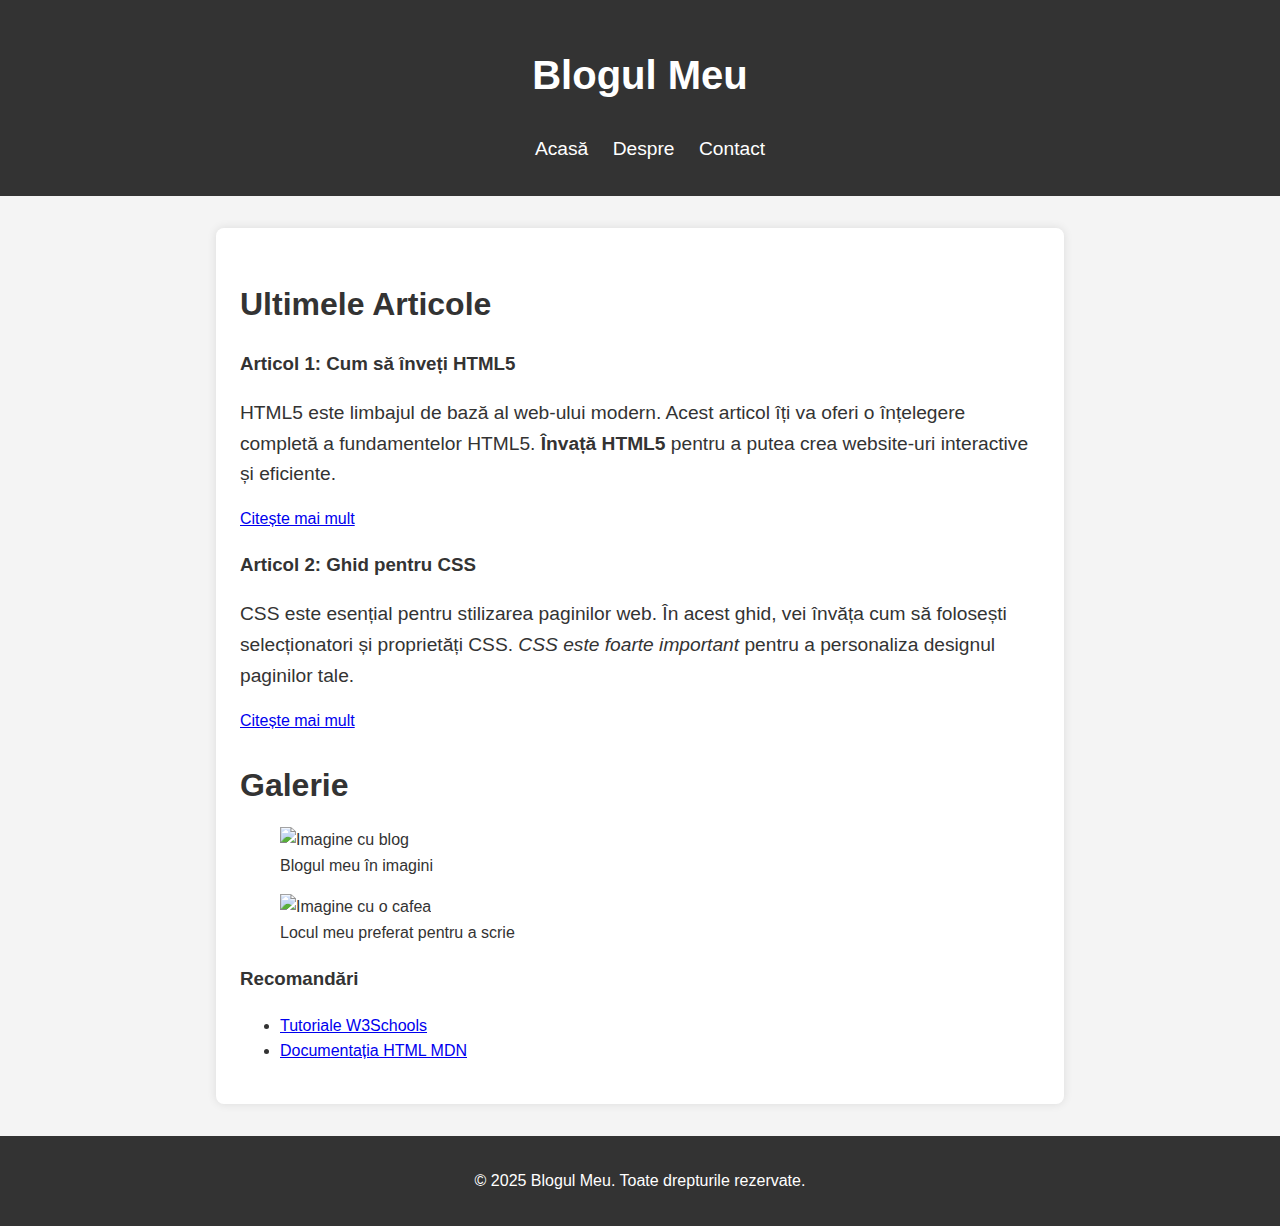
==== index.html @ c6ea60cb "init" ====
<!DOCTYPE html>
<html lang="ro">

<head>
    <meta charset="UTF-8">
    <meta name="viewport" content="width=device-width, initial-scale=1.0">
    <meta http-equiv="X-UA-Compatible" content="ie=edge">
    <title>Blogul Meu</title>
    <link rel="stylesheet" href="style.css"> 
</head>

<body>
    <!-- Header -->
    <header>
        <h1>Blogul Meu</h1>
        <nav>
            <ul>
                <li><a href="index.html">Acasă</a></li>
                <li><a href="despre-noi.html">Despre</a></li>
                <li><a href="contact.html">Contact</a></li>
            </ul>
        </nav>
    </header>

    <!-- Main content -->
    <main>

        <section>
            <h2>Ultimele Articole</h2>
            <article>
                <h3>Articol 1: Cum să înveți HTML5</h3>
                <p>HTML5 este limbajul de bază al web-ului modern. Acest articol îți va oferi o înțelegere completă a
                    fundamentelor HTML5. <strong>Învață HTML5</strong> pentru a putea crea website-uri interactive și eficiente.</p>
                <a href="articol1.html">Citește mai mult</a>
            </article>

            <article>
                <h3>Articol 2: Ghid pentru CSS</h3>
                <p>CSS este esențial pentru stilizarea paginilor web. În acest ghid, vei învăța cum să folosești
                    selecționatori și proprietăți CSS. <em>CSS este foarte important</em> pentru a personaliza designul paginilor tale.</p>
                <a href="articol2.html">Citește mai mult</a>
            </article>
        </section>

        <section>
            <h2>Galerie</h2>
            <figure>
                <img src="imagine1.jpg" alt="Imagine cu blog">
        <figcaption>Blogul meu în imagini</figcaption>
            </figure>

            <figure>
                <img src="imagine2.jpg" alt="Imagine cu o cafea">
                <figcaption>Locul meu preferat pentru a scrie</figcaption>
            </figure>
        </section>

        <aside>
            <h3>Recomandări</h3>
            <ul>
                <li><a href="https://www.w3schools.com">Tutoriale W3Schools</a></li>
                <li><a href="https://developer.mozilla.org/en-US/docs/Web/HTML">Documentația HTML MDN</a></li>
            </ul>
        </aside>

    </main>

    <!-- Footer -->
    <footer>

        <p>&copy; 2025 Blogul Meu. Toate drepturile rezervate.</p>

    </footer>
    
</body>

</html>
---- style.css ----
/* Stiluri de bază pentru pagină */
body {
    font-family: Arial, sans-serif;
    line-height: 1.6;
    background-color: #f4f4f4;
    color: #333;
    padding: 0;
    margin: 0;
}

header {
    background-color: #333;
    color: white;
    padding: 1rem 0;
    text-align: center;
}

header h1 {
    font-size: 2.5rem;
}

nav ul {
    list-style: none;
    margin-top: 10px;
}

nav ul li {
    display: inline-block;
    margin-right: 20px;
}

nav ul li a {
    color: white;
    text-decoration: none;
    font-size: 1.2rem;
}

nav ul li a:hover {
    text-decoration: underline;
}

/* Main content */
main {
    max-width: 800px;
    margin: 2rem auto;
    padding: 1.5rem;
    background-color: white;
    box-shadow: 0 0 10px rgba(0, 0, 0, 0.1);
    border-radius: 8px;
}

h2 {
    font-size: 2rem;
    color: #333;
    margin-bottom: 1rem;
}

p {
    font-size: 1.2rem;
    margin-bottom: 1rem;
}

/* Footer */
footer {
    background-color: #333;
    color: white;
    text-align: center;
    padding: 1rem;
    margin-top: 2rem;
}

footer p {
    font-size: 1rem;
}
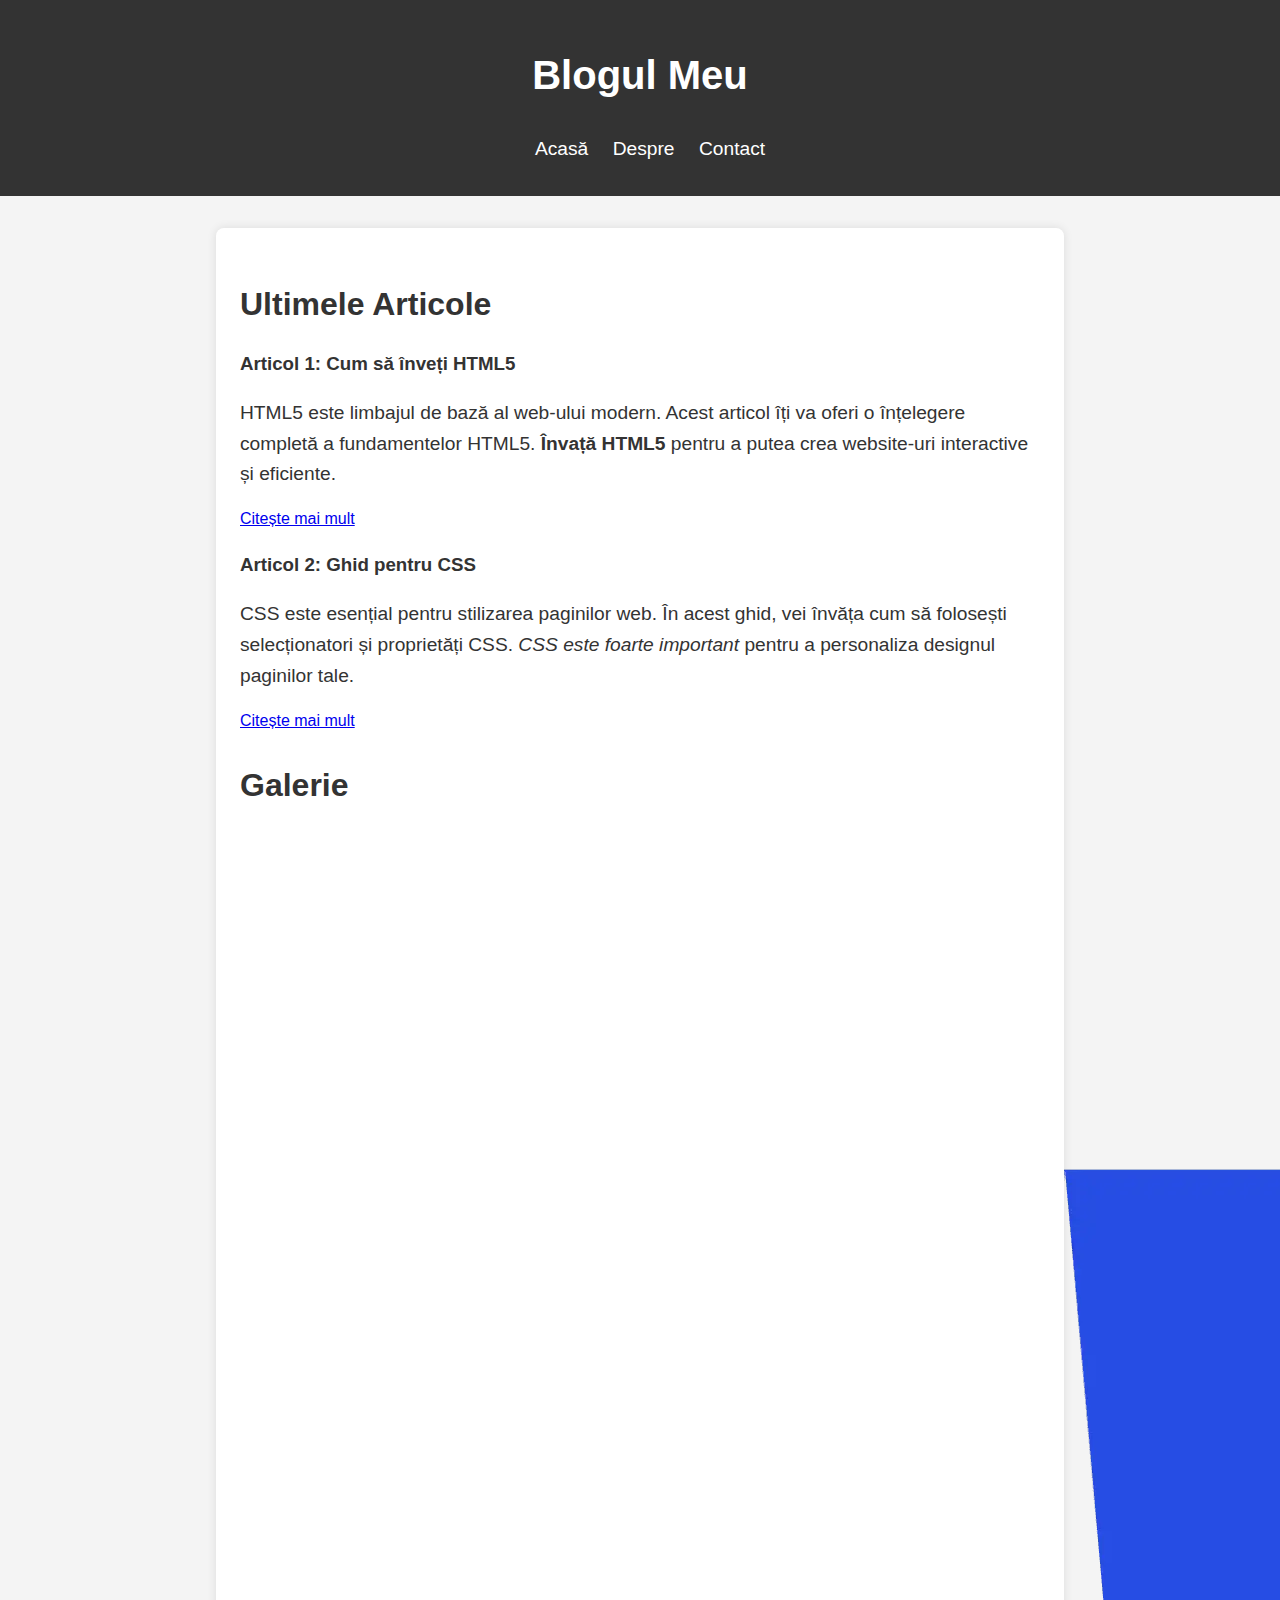
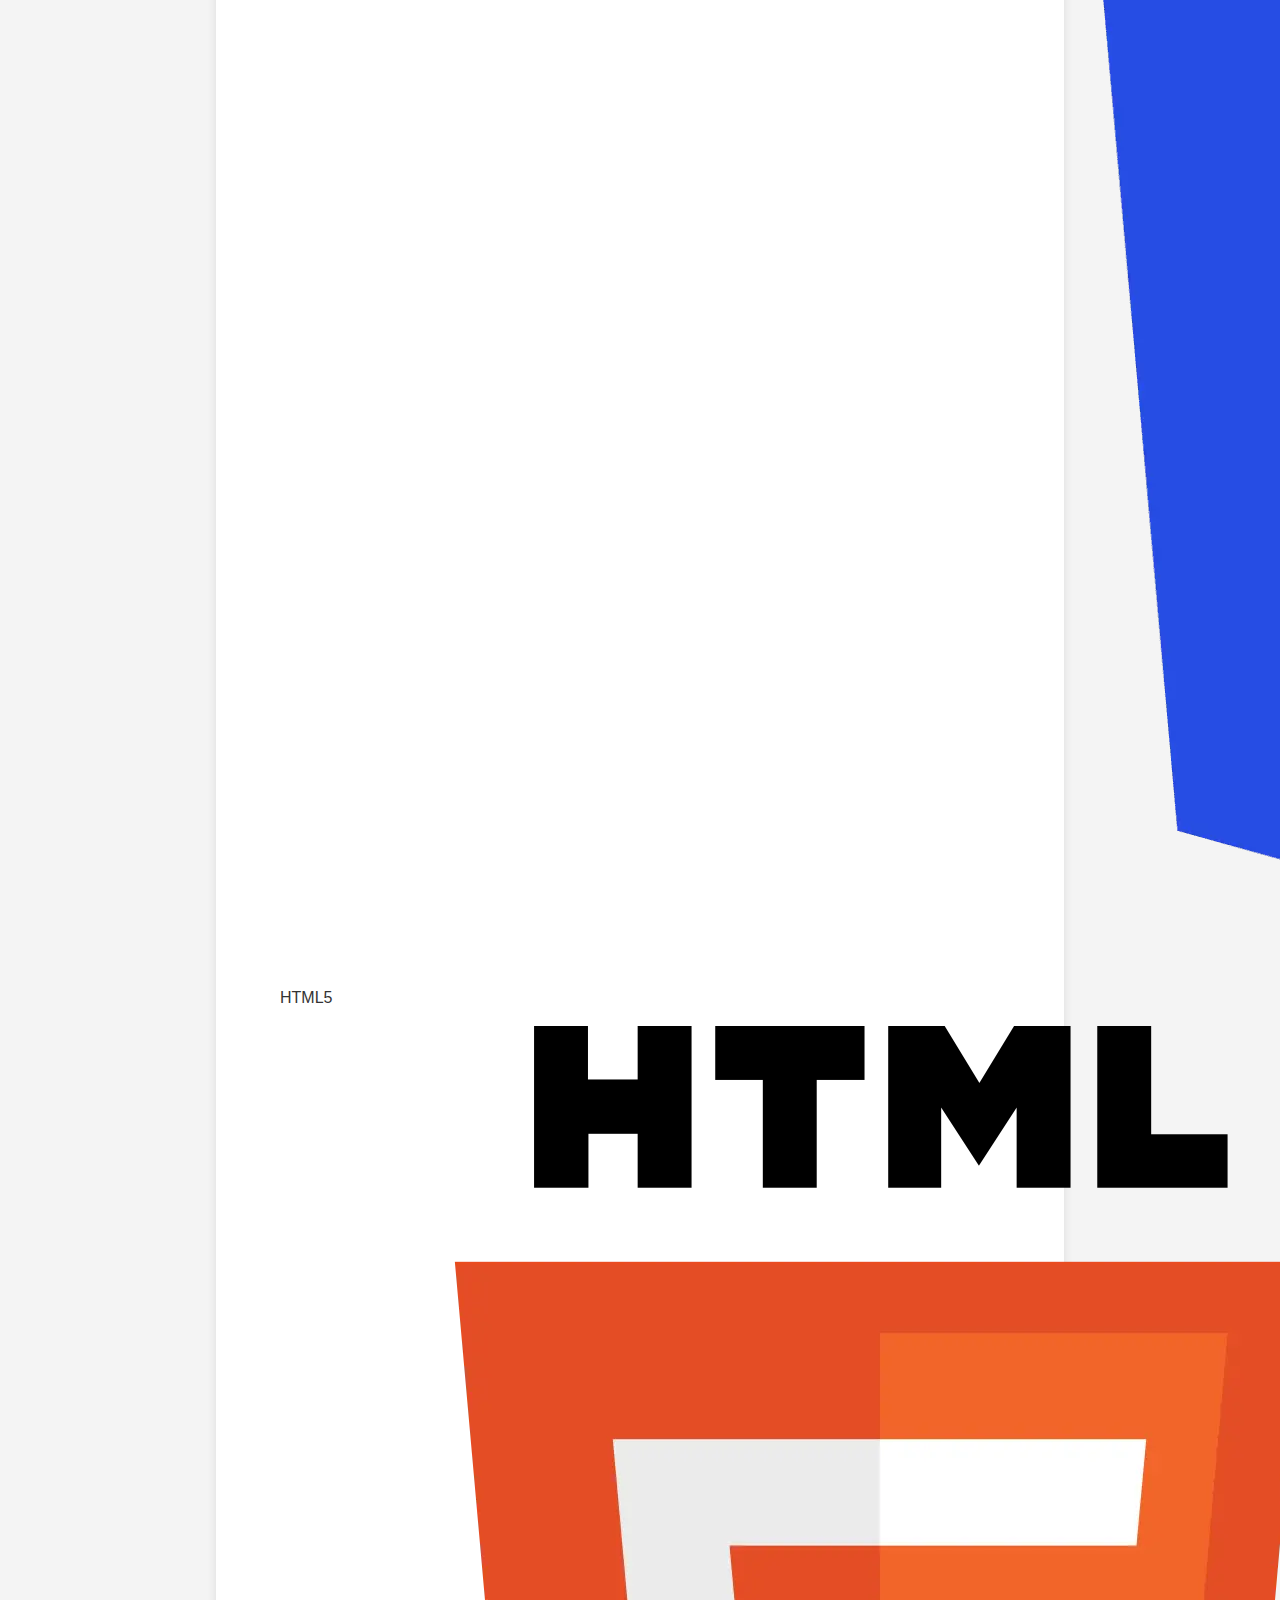
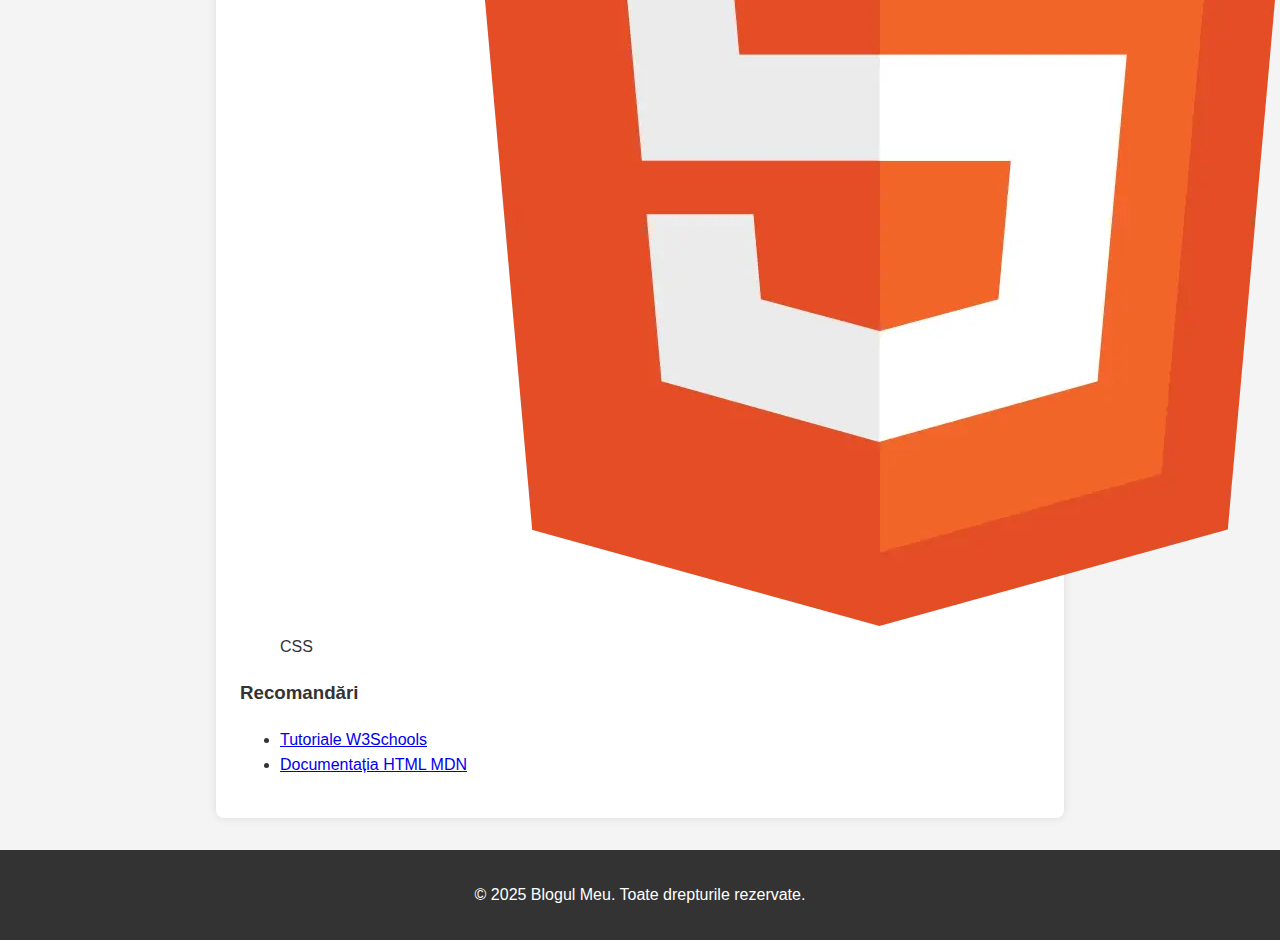
==== commit 92beded8: "init2" ====
--- a/index.html
+++ b/index.html
@@ -45,13 +45,13 @@
         <section>
             <h2>Galerie</h2>
             <figure>
-                <img src="imagine1.jpg" alt="Imagine cu blog">
-        <figcaption>Blogul meu în imagini</figcaption>
+                <img src="poza1.webp" alt="Imagine cu blog">
+        <figcaption>HTML5</figcaption>
             </figure>
 
             <figure>
-                <img src="imagine2.jpg" alt="Imagine cu o cafea">
-                <figcaption>Locul meu preferat pentru a scrie</figcaption>
+                <img src="poza2.webp" alt="Imagine cu o cafea">
+                <figcaption>CSS</figcaption>
             </figure>
         </section>
 
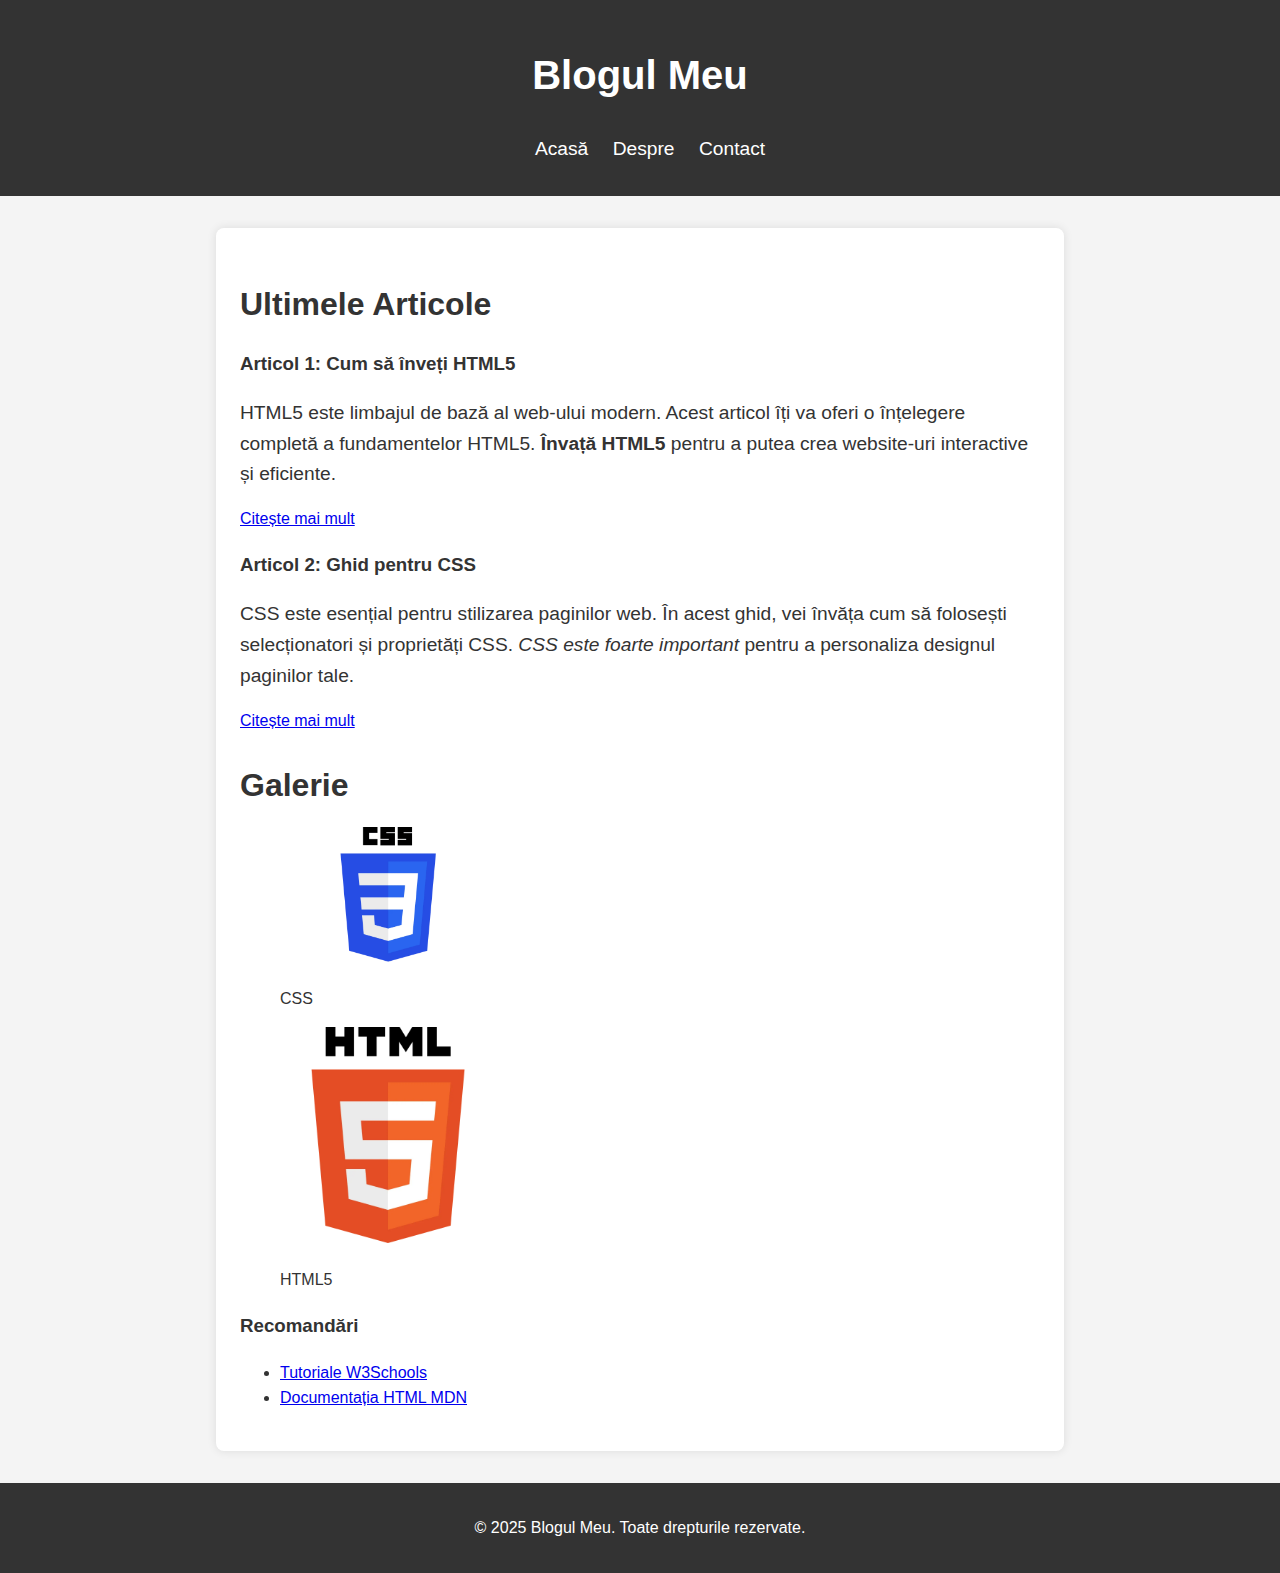
==== commit 07a9635f: "init3" ====
--- a/index.html
+++ b/index.html
@@ -46,12 +46,12 @@
             <h2>Galerie</h2>
             <figure>
                 <img src="poza1.webp" alt="Imagine cu blog">
-        <figcaption>HTML5</figcaption>
+        <figcaption>CSS</figcaption>
             </figure>
 
             <figure>
                 <img src="poza2.webp" alt="Imagine cu o cafea">
-                <figcaption>CSS</figcaption>
+                <figcaption>HTML5</figcaption>
             </figure>
         </section>
 
--- a/style.css
+++ b/style.css
@@ -60,6 +60,12 @@
     margin-bottom: 1rem;
 }
 
+img {
+    max-width: 30%;
+    height: auto;
+    margin-bottom: 1rem;
+}
+
 /* Footer */
 footer {
     background-color: #333;
